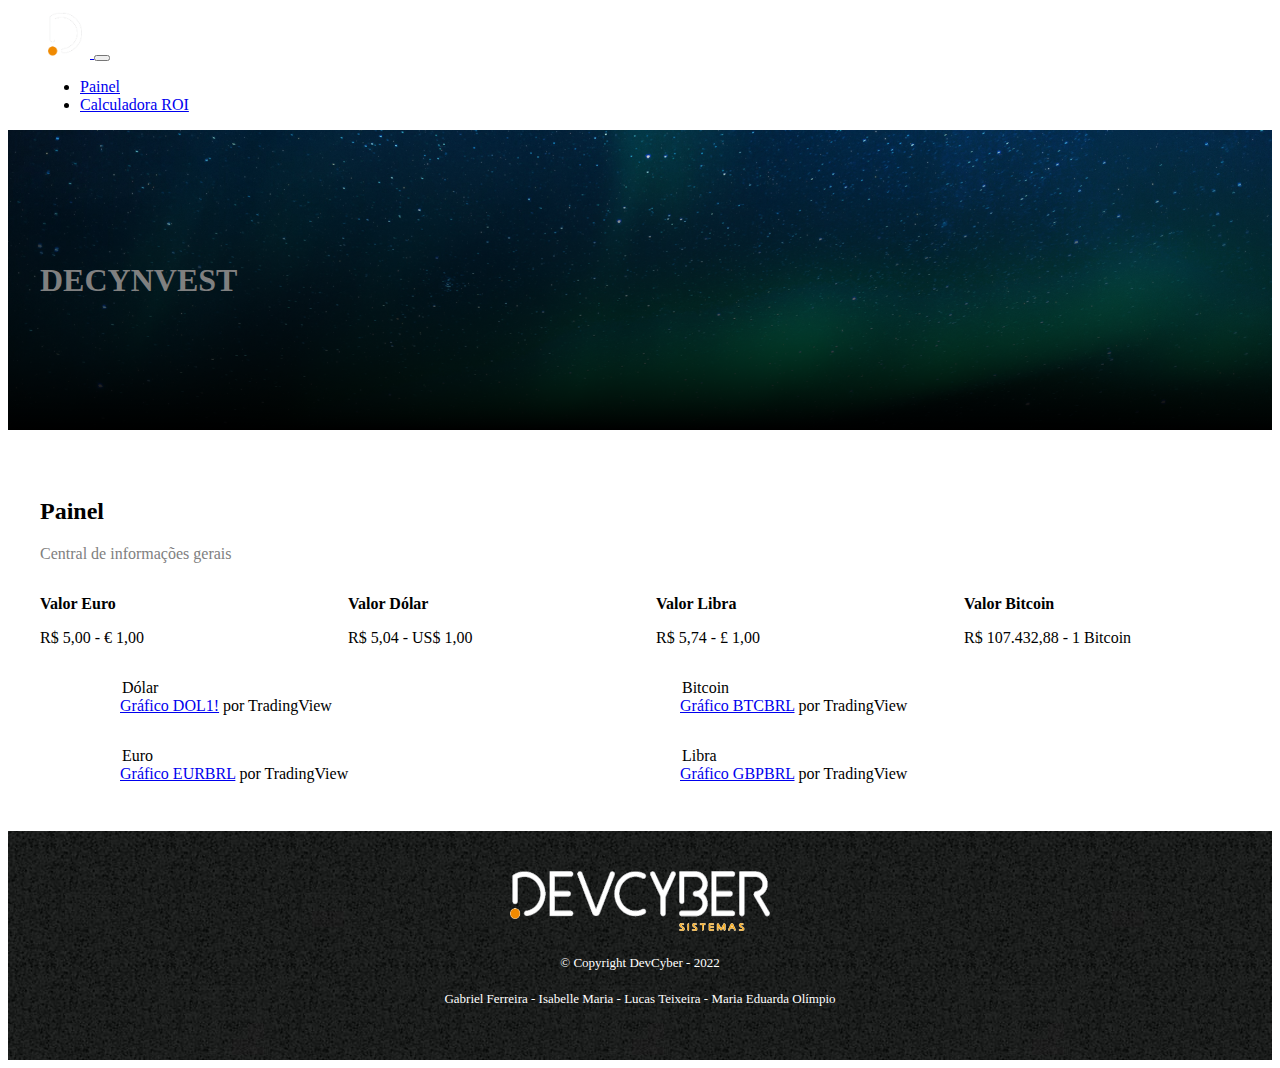
==== Pasta Separada/index.html @ 27f77981 "Finalizando o frontend da Tela painel, mas ainda sem responsividade" ====
<!DOCTYPE html>
<html lang="pt-BR">
<head>
    <meta charset="UTF-8">
    <meta http-equiv="X-UA-Compatible" content="IE=edge">
    <meta name="viewport" content="width=device-width, initial-scale=1.0">
    <title>DevCyber | Home</title>
    <link rel="shortcut icon" type="imagex/png" href="assets/img/icone_devcyber.png">

    <link rel="stylesheet" href="assets/css/reset.css">
    <link href="https://cdn.jsdelivr.net/npm/bootstrap@5.2.2/dist/css/bootstrap.min.css" rel="stylesheet" integrity="sha384-Zenh87qX5JnK2Jl0vWa8Ck2rdkQ2Bzep5IDxbcnCeuOxjzrPF/et3URy9Bv1WTRi" crossorigin="anonymous">
    <link rel="stylesheet" href="assets/css/styles.css">
</head>
<body>
    <header class="cabecalho">
        <nav class="navbar navbar-dark bg-dark">
            <div class="container-fluid caixa">
              <a class="navbar-brand" href="#">
                <img src="assets/img/icone_devcyber-branco.png" alt="Logo da DevCyber" width="50px" height="50px">
              </a>
              <button class="navbar-toggler" type="button" data-bs-toggle="collapse" data-bs-target="#navbarNav" aria-controls="navbarNav" aria-expanded="false" aria-label="Toggle navigation">
                <span class="navbar-toggler-icon"></span>
              </button>
              <div class="collapse navbar-collapse" id="navbarNav">
                <ul class="navbar-nav">
                  <li class="nav-item">
                    <a class="nav-link active" aria-current="page" href="#">Painel</a>
                  </li>
                  <li class="nav-item">
                    <a class="nav-link" href="#">Calculadora ROI</a>
                  </li>
                </ul>
              </div>
            </div>
          </nav>
    </header>

    <main>
      <section class="banner">
        <h1 class="banner-titulo caixa">
          DECYNVEST
        </h1>
      </section>

      <section class="painel caixa">
        <section class="painel-titulos">
          <h2 class="painel-titulos-h2">
            Painel
          </h2>
          <p class="painel-titulos-p">
            Central de informações gerais
          </p>
        </section>
  
        <section class="painel-valores">
          <div class="card text-bg-primary mb-3" style="max-width: 18rem;">
            <div class="card-header">Valor Euro</div>
            <div class="card-body">
              <p class="card-text">R$ 5,00 - € 1,00</p>
            </div>
          </div>
  
          <div class="card text-bg-success mb-3" style="max-width: 18rem;">
            <div class="card-header">Valor Dólar</div>
            <div class="card-body">
              <p class="card-text">R$ 5,04 - US$ 1,00</p>
            </div>
          </div>
  
          <div class="card text-bg-danger mb-3" style="max-width: 18rem;">
            <div class="card-header">Valor Libra</div>
            <div class="card-body">
              <p class="card-text">R$ 5,74 - £ 1,00</p>
            </div>
          </div>
  
          <div class="card text-bg-secondary mb-3" style="max-width: 18rem;">
            <div class="card-header">Valor Bitcoin</div>
            <div class="card-body">
              <p class="card-text">R$ 107.432,88 - 1 Bitcoin</p>
            </div>
          </div>
        </section>
  
        <section class="painel-cotacoes">
          <div class="painel-cotacoes-card">
            <legend>
              Dólar
            </legend>
            <!-- TradingView Widget BEGIN -->
            <div class="tradingview-widget-container">
              <div id="tradingview_7bfed"></div>
              <div class="tradingview-widget-copyright"><a href="https://br.tradingview.com/symbols/BMFBOVESPA-DOL1!/" rel="noopener" target="_blank"><span class="blue-text">Gráfico DOL1!</span></a> por TradingView</div>
              <script type="text/javascript" src="https://s3.tradingview.com/tv.js"></script>
              <script type="text/javascript">
              new TradingView.widget(
                {
                  "width": 500,
                  "height": 300,
                  "interval": "D",
                  "timezone": "Etc/UTC",
                  "theme": "light",
                  "style": "1",
                  "locale": "br",
                  "toolbar_bg": "#f1f3f6",
                  "enable_publishing": false,
                  "hide_legend": true,
                  "save_image": false,
                  "container_id": "tradingview_7bfed"
                }
              );
              </script>
            </div>
            <!-- TradingView Widget END -->
          </div>
          <div class="painel-cotacoes-card">
            <legend>
              Bitcoin
            </legend>
            <!-- TradingView Widget BEGIN -->
            <div class="tradingview-widget-container">
              <div id="tradingview_feba0"></div>
              <div class="tradingview-widget-copyright"><a href="https://br.tradingview.com/symbols/BTCBRL/?exchange=BINANCE" rel="noopener" target="_blank"><span class="blue-text">Gráfico BTCBRL</span></a> por TradingView</div>
              <script type="text/javascript" src="https://s3.tradingview.com/tv.js"></script>
              <script type="text/javascript">
              new TradingView.widget(
                {
                  "width": 500,
                  "height": 300,
                  "symbol": "BINANCE:BTCBRL",
                  "interval": "D",
                  "timezone": "Etc/UTC",
                  "theme": "light",
                  "style": "1",
                  "locale": "br",
                  "toolbar_bg": "#f1f3f6",
                  "enable_publishing": false,
                  "hide_legend": true,
                  "save_image": false,
                  "container_id": "tradingview_feba0"
                }
              );
              </script>
            </div>
            <!-- TradingView Widget END -->
          </div>
          <div class="painel-cotacoes-card">
            <legend>
              Euro
            </legend>
            <!-- TradingView Widget BEGIN -->
            <div class="tradingview-widget-container">
              <div id="tradingview_cfdaf"></div>
              <div class="tradingview-widget-copyright"><a href="https://br.tradingview.com/symbols/EURBRL/?exchange=FX_IDC" rel="noopener" target="_blank"><span class="blue-text">Gráfico EURBRL</span></a> por TradingView</div>
              <script type="text/javascript" src="https://s3.tradingview.com/tv.js"></script>
              <script type="text/javascript">
              new TradingView.widget(
              {
              "width": 500,
              "height": 300,
              "symbol": "FX_IDC:EURBRL",
              "interval": "D",
              "timezone": "Etc/UTC",
              "theme": "light",
              "style": "1",
              "locale": "br",
              "toolbar_bg": "#f1f3f6",
              "enable_publishing": false,
              "hide_legend": true,
              "save_image": false,
              "container_id": "tradingview_cfdaf"
            }
              );
              </script>
            </div>
            <!-- TradingView Widget END -->
          </div>
          <div class="painel-cotacoes-card">
            <legend>
              Libra
            </legend>
            <!-- TradingView Widget BEGIN -->
            <div class="tradingview-widget-container">
              <div id="tradingview_98431"></div>
              <div class="tradingview-widget-copyright"><a href="https://br.tradingview.com/symbols/GBPBRL/?exchange=FX_IDC" rel="noopener" target="_blank"><span class="blue-text">Gráfico GBPBRL</span></a> por TradingView</div>
              <script type="text/javascript" src="https://s3.tradingview.com/tv.js"></script>
              <script type="text/javascript">
              new TradingView.widget(
              {
                "width": 500,
                "height": 300,
                "symbol": "FX_IDC:GBPBRL",
                "interval": "D",
                "timezone": "Etc/UTC",
                "theme": "light",
                "style": "1",
                "locale": "br",
                "toolbar_bg": "#f1f3f6",
                "enable_publishing": false,
                "hide_legend": true,
                "save_image": false,
                "container_id": "tradingview_98431"
              }
              );
              </script>
            </div>
            <!-- TradingView Widget END -->
          </div>
        </section>
      </section>
    </main>

    <footer class="rodape">
      <img class="rodape-logo" src="assets/img/logo-branco.png" height="60px" width="260px" alt="Logo da DevCyber">
      <p class="rodape-copyright">
        &copy; Copyright DevCyber - 2022
      </p>
      <p class="rodape-assinatura">
        Gabriel Ferreira - Isabelle Maria - Lucas Teixeira - Maria Eduarda Olímpio
      </p>
    </footer>

    <script src="https://cdn.jsdelivr.net/npm/bootstrap@5.2.2/dist/js/bootstrap.bundle.min.js" integrity="sha384-OERcA2EqjJCMA+/3y+gxIOqMEjwtxJY7qPCqsdltbNJuaOe923+mo//f6V8Qbsw3" crossorigin="anonymous"></script>
    <script src="assets/js/scripts.js"></script>
</body>
</html>
---- Pasta Separada/assets/css/styles.css ----
.caixa {
    width: 1200px;
    margin: 0 auto;
}

.banner {
    background: linear-gradient(rgba(0,0,0,.10), rgba(0,0,0.10)100%), url(../img/aurora.jpg);

    height: 300px;
    background-size: cover;

    display: flex;
    align-items: center;
    
}

.banner-titulo {
    color: gray;
}

.painel {
    padding: 2rem 1rem;
}

.painel-titulos {
    padding: 1rem 0;
}

.painel-titulos-h1 {
    font-size: 35px;
}

.painel-titulos-p {
    color: gray;
}

.painel-valores {
    display: flex;
    justify-content: space-between;
}

.card {
    width: 23%;
    transition: 1s all;
}

.card:hover {
    transform: scale(1.1);
}

.card-header {
    font-weight: bold;
}

.painel-cotacoes {
    display: flex;
    flex-wrap: wrap;
    justify-content: space-evenly;
}

.painel-cotacoes-card {
    width: 40%;
    padding: 1rem 0;
}

.rodape {
    text-align: center;
    background: url(../img/bg.jpg);
    padding: 40px 0;
}

.rodape-copyright, .rodape-assinatura {
    color: white;
    font-size: 13px;
    margin-top: 20px;
}
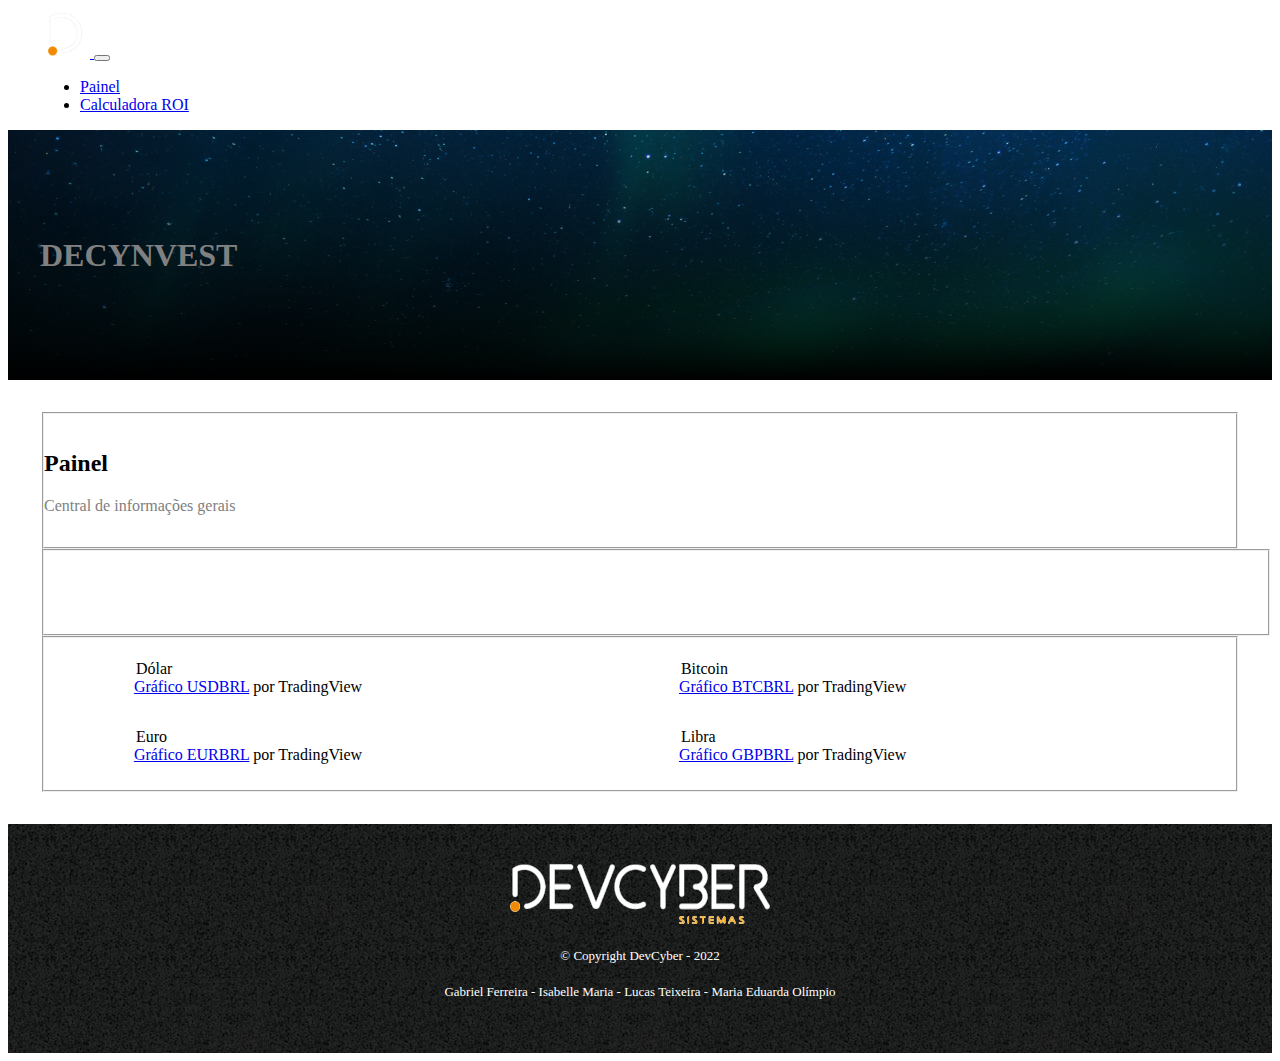
==== commit d388c3a3: "Inserindo a responsividade na página de Painel" ====
--- a/Pasta Separada/index.html
+++ b/Pasta Separada/index.html
@@ -43,71 +43,80 @@
       </section>
 
       <section class="painel caixa">
-        <section class="painel-titulos">
+        <fieldset class="painel-titulos">
           <h2 class="painel-titulos-h2">
             Painel
           </h2>
           <p class="painel-titulos-p">
             Central de informações gerais
           </p>
-        </section>
-  
-        <section class="painel-valores">
+        </fieldset>
+  
+        <fieldset class="painel-valores">
           <div class="card text-bg-primary mb-3" style="max-width: 18rem;">
-            <div class="card-header">Valor Euro</div>
-            <div class="card-body">
-              <p class="card-text">R$ 5,00 - € 1,00</p>
-            </div>
+            <a class="painel-valores-link" target="_blank" href="https://br.tradingview.com/symbols/EURBRL/?exchange=FX_IDC">
+              <div class="card-header">Valor Euro</div>
+              <div class="card-body">
+                <p class="card-text">R$ 5,00 - € 1,00</p>
+              </div>
+            </a>
           </div>
   
           <div class="card text-bg-success mb-3" style="max-width: 18rem;">
-            <div class="card-header">Valor Dólar</div>
-            <div class="card-body">
-              <p class="card-text">R$ 5,04 - US$ 1,00</p>
-            </div>
+            <a class="painel-valores-link" target="_blank" href="https://br.tradingview.com/symbols/USDBRL/?exchange=FX_IDC">
+              <div class="card-header">Valor Dólar</div>
+              <div class="card-body">
+                <p class="card-text">R$ 5,04 - US$ 1,00</p>
+              </div>
+            </a>
           </div>
   
           <div class="card text-bg-danger mb-3" style="max-width: 18rem;">
-            <div class="card-header">Valor Libra</div>
-            <div class="card-body">
-              <p class="card-text">R$ 5,74 - £ 1,00</p>
-            </div>
+            <a class="painel-valores-link" target="_blank" href="https://br.tradingview.com/symbols/GBPBRL/?exchange=FX_IDC">
+              <div class="card-header">Valor Libra</div>
+              <div class="card-body">
+                <p class="card-text">R$ 5,74 - £ 1,00</p>
+              </div>
+            </a>
           </div>
   
           <div class="card text-bg-secondary mb-3" style="max-width: 18rem;">
-            <div class="card-header">Valor Bitcoin</div>
-            <div class="card-body">
-              <p class="card-text">R$ 107.432,88 - 1 Bitcoin</p>
-            </div>
-          </div>
-        </section>
-  
-        <section class="painel-cotacoes">
+            <a class="painel-valores-link" target="_blank" href="https://br.tradingview.com/symbols/BTCBRL/?exchange=BINANCE">
+              <div class="card-header">Valor Bitcoin</div>
+              <div class="card-body">
+                <p class="card-text">R$ 107.432,88 - 1 Bitcoin</p>
+              </div>
+            </a>
+          </div>
+        </fieldset>
+  
+        <fieldset class="painel-cotacoes">
           <div class="painel-cotacoes-card">
             <legend>
               Dólar
             </legend>
             <!-- TradingView Widget BEGIN -->
             <div class="tradingview-widget-container">
-              <div id="tradingview_7bfed"></div>
-              <div class="tradingview-widget-copyright"><a href="https://br.tradingview.com/symbols/BMFBOVESPA-DOL1!/" rel="noopener" target="_blank"><span class="blue-text">Gráfico DOL1!</span></a> por TradingView</div>
-              <script type="text/javascript" src="https://s3.tradingview.com/tv.js"></script>
-              <script type="text/javascript">
-              new TradingView.widget(
-                {
-                  "width": 500,
-                  "height": 300,
-                  "interval": "D",
-                  "timezone": "Etc/UTC",
-                  "theme": "light",
-                  "style": "1",
-                  "locale": "br",
-                  "toolbar_bg": "#f1f3f6",
-                  "enable_publishing": false,
-                  "hide_legend": true,
-                  "save_image": false,
-                  "container_id": "tradingview_7bfed"
-                }
+              <div id="tradingview_6cb56"></div>
+              <div class="tradingview-widget-copyright"><a href="https://br.tradingview.com/symbols/USDBRL/?exchange=FX_IDC" rel="noopener" target="_blank"><span class="blue-text">Gráfico USDBRL</span></a> por TradingView</div>
+              <script type="text/javascript" src="https://s3.tradingview.com/tv.js"></script>
+              <script type="text/javascript">
+              new TradingView.widget(
+              {
+                "width": 500,
+                "height": 300,
+                "symbol": "FX_IDC:USDBRL",
+                "interval": "D",
+                "timezone": "Etc/UTC",
+                "theme": "light",
+                "style": "1",
+                "locale": "br",
+                "toolbar_bg": "#f1f3f6",
+                "enable_publishing": false,
+                "hide_legend": true,
+                "save_image": false,
+                "container_id": "tradingview_6cb56"
+              }
               );
               </script>
             </div>
@@ -156,19 +165,19 @@
               <script type="text/javascript">
               new TradingView.widget(
               {
-              "width": 500,
-              "height": 300,
-              "symbol": "FX_IDC:EURBRL",
-              "interval": "D",
-              "timezone": "Etc/UTC",
-              "theme": "light",
-              "style": "1",
-              "locale": "br",
-              "toolbar_bg": "#f1f3f6",
-              "enable_publishing": false,
-              "hide_legend": true,
-              "save_image": false,
-              "container_id": "tradingview_cfdaf"
+                "width": 500,
+                "height": 300,
+                "symbol": "FX_IDC:EURBRL",
+                "interval": "D",
+                "timezone": "Etc/UTC",
+                "theme": "light",
+                "style": "1",
+                "locale": "br",
+                "toolbar_bg": "#f1f3f6",
+                "enable_publishing": false,
+                "hide_legend": true,
+                "save_image": false,
+                "container_id": "tradingview_cfdaf"
             }
               );
               </script>
@@ -206,7 +215,7 @@
             </div>
             <!-- TradingView Widget END -->
           </div>
-        </section>
+        </fieldset>
       </section>
     </main>
 
--- a/Pasta Separada/assets/css/styles.css
+++ b/Pasta Separada/assets/css/styles.css
@@ -6,7 +6,7 @@
 .banner {
     background: linear-gradient(rgba(0,0,0,.10), rgba(0,0,0.10)100%), url(../img/aurora.jpg);
 
-    height: 300px;
+    height: 250px;
     background-size: cover;
 
     display: flex;
@@ -36,7 +36,19 @@
 
 .painel-valores {
     display: flex;
+    flex-wrap: wrap;
+    width: 100%;
     justify-content: space-between;
+}
+
+.painel-valores-link {
+    text-decoration: none;
+    color: white;
+}
+
+.painel-valores-link:hover {
+    text-decoration: none;
+    color: white;
 }
 
 .card {
@@ -73,4 +85,57 @@
     color: white;
     font-size: 13px;
     margin-top: 20px;
+}
+
+@media screen and (max-width: 580px) {
+    .caixa {
+        width: 100%;
+    }
+
+    .banner {
+        text-align: center;
+    }
+
+    .painel {
+        padding: 1rem 0;
+    }
+
+    .painel-titulos {
+        text-align: center;
+    }
+
+    .painel-valores {
+        flex-direction: column;
+        align-items: center;
+    }
+
+    .card {
+        width: 100vw;
+    }
+
+    .painel-cotacoes {
+        display: none;
+    }
+}
+
+@media screen and (min-width: 581px) and (max-width: 1199px) {
+    .banner-titulo {
+        padding: 0 2rem;
+    }
+
+    .painel {
+        padding: 1rem 2rem;
+    }
+
+    .painel-valores {
+        flex-direction: column;
+    }
+
+    .card {
+        width: 100vw;
+    }
+
+    .painel-cotacoes {
+        flex-direction: column;
+    }
 }